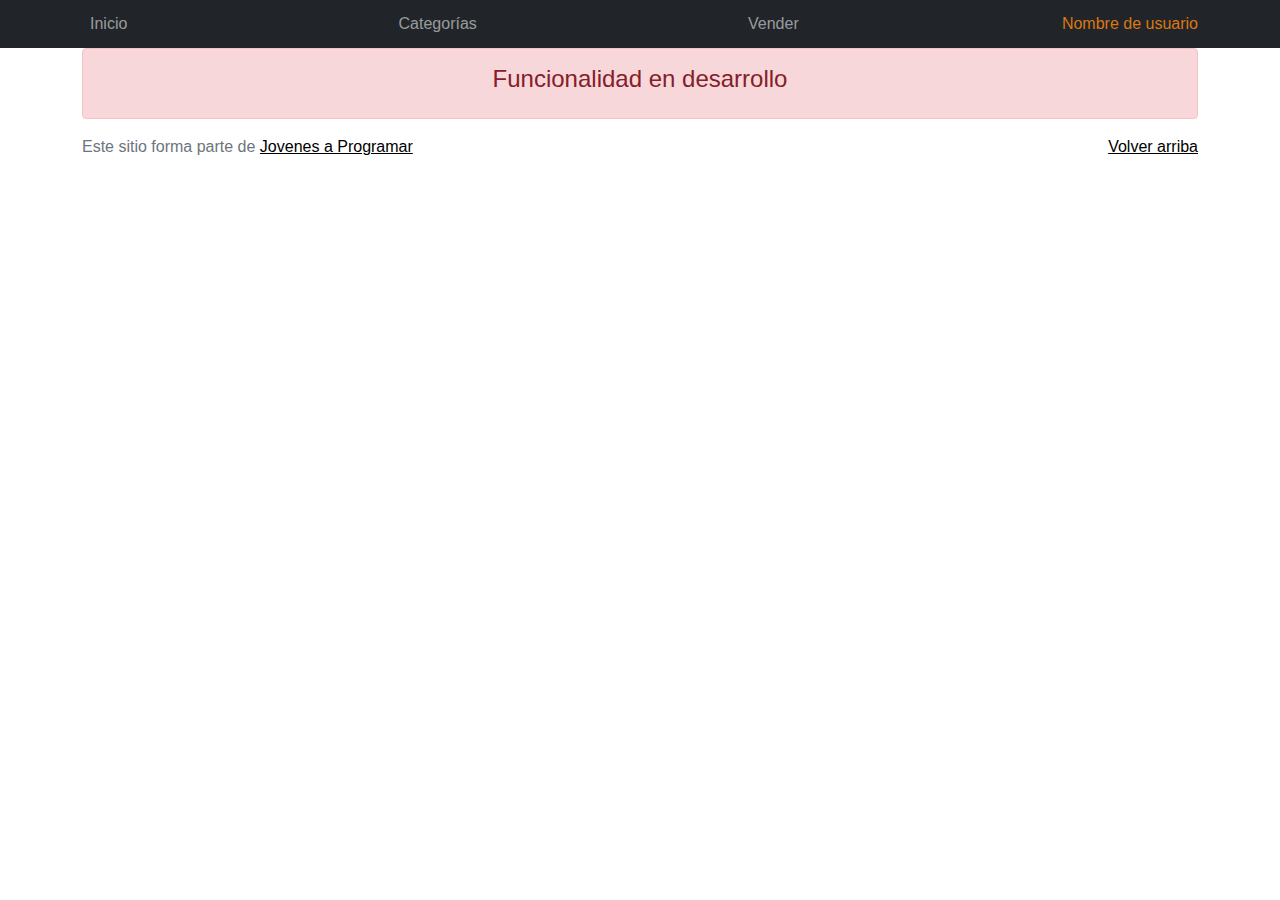
==== cart.html @ f604a4ce "Cambio de repositorio" ====
<!DOCTYPE html>
<html lang="es">

<head>
  <meta http-equiv="Content-Type" content="text/html; charset=UTF-8">
  <meta name="viewport" content="width=device-width, initial-scale=1, shrink-to-fit=no">
  <meta name="viewport" content="width=device-width, initial-scale=1.0">
  <title>eMercado - Todo lo que busques está aquí</title>
  <link href="https://fonts.googleapis.com/css?family=Raleway:300,300i,400,400i,700,700i,900,900i" rel="stylesheet">
  <link href="css/bootstrap.min.css" rel="stylesheet">
  <link href="css/font-awesome.min.css" rel="stylesheet">
  <link href="css/styles.css" rel="stylesheet">
</head>

<body>
  <nav class="navbar navbar-expand-lg navbar-dark bg-dark p-1">
    <div class="container">
      <button class="navbar-toggler" type="button" data-bs-toggle="collapse" data-bs-target="#navbarNav"
        aria-controls="navbarNav" aria-expanded="false" aria-label="Toggle navigation">
        <span class="navbar-toggler-icon"></span>
      </button>
      <div class="collapse navbar-collapse" id="navbarNav">
        <ul class="navbar-nav w-100 justify-content-between">
          <li class="nav-item">
            <a class="nav-link" href="index.html">Inicio</a>
          </li>
          <li class="nav-item">
            <a class="nav-link" href="categories.html">Categorías</a>
          </li>
          <li class="nav-item">
            <a class="nav-link" href="sell.html">Vender</a>
          </li>
          <li class="nav-item" id="username">
            <div id='usuarioBarra'> Nombre de usuario </div>
          </li>
        </ul>
      </div>
    </div>
  </nav>
  <main>
    <div class="container">
      <div class="alert alert-danger text-center" role="alert">
        <h4 class="alert-heading">Funcionalidad en desarrollo</h4>
      </div>
    </div>
  </main>
  <footer class="text-muted">
    <div class="container">
      <p class="float-end">
        <a href="#">Volver arriba</a>
      </p>
      <p>Este sitio forma parte de <a href="https://jovenesaprogramar.edu.uy/" target="_blank">Jovenes a Programar</a></p>
    </div>
  </footer>
  <div id="spinner-wrapper">
    <div class="lds-ring">
      <div></div>
      <div></div>
      <div></div>
      <div></div>
    </div>
  </div>
  <script src="js/bootstrap.bundle.min.js"></script>
  <script src="js/init.js"></script>
  <script src="js/cart.js"></script>
</body>

</html>
---- css/styles.css ----
* { 
  box-sizing: border-box;
  padding: 0;
  margin: 0;
}

body {
  font-family: Arial, sans-serif;
}

.bloque {
  display: flex;
  height: 100vh;
}

.star_bloque {
  display: flex;
  background-color: #fff;
  justify-content: start;
  align-content: start;
  width: 100%;
  height: 100%;
}

.end_bloque {
  display: flex;
  background-color: #dc7712;
  padding: 20px;
  width: 100%;
  height: 100%;
  justify-content: center;
}

.formulario {
  display: block;
  justify-content: center;
  align-content: center;
  width: 300px;
}

.caja-form {
  background-color: #ffff;
  border-radius: 8px;
  padding: 40px;
  /*espaciado interno*/
  box-shadow: 0 4px 8px #581301;
  height: auto;
  text-align: center;
}



#jap_logo {
  width: 60%;
  height: auto;
  justify-items: center;
  margin-bottom: 30px;
}

.caja-form h2 {
  font-size: 2rem;
  margin-bottom: 1.5rem;
  background-color: #fff;
}

.controles {
  position: relative;
}

.controles i {
  position: absolute;
  right: 5px;
  top: 11px;
  color: #dc7712;
}

.controles>input {
  width: 100%;
  background: #fff;
  border-radius: 8px;
  margin-bottom: 1rem;
  padding: 10px;
  border: 1px solid #dc7712;
  outline: none;

}

.controles input:hover {
  background-color: rgb(243, 201, 208);
}

.boton {
  justify-items: center;
  font-size: 1.1rem;
  background-color: #dc7712;
  border-radius: 8px;
  border: 1px solid #fff;
  color: #fff;
  padding: 6px 15px;
  font-weight: 600;
  text-decoration: none;

}


#mercado {

  justify-content: start;
  width: 650px;
  height: auto;
  object-position: center;

}


#products-page {
  background-color: #dc7712;

}


.card {
  margin: 20px;
  border-radius: 20px;
  border-color: gray;
  border-width: 3px;
  overflow: hidden;
}

#mercado {
  justify-content: start;
  width: 650px;
  height: auto;
  object-position: center;

}


#parrafo,
a {
  color: black;
}
/*pagina de product.html*/

.pb-5_container{
  display:flex;
}
#controlesFiltro {
  width: 300px; 
  padding: 30px;
  background-color: #dc7712;;
  display: inline-block; 
  align-items: start; 
  box-shadow: 0 2px 4px rgba(0, 0, 0, 0.1); 
  margin-bottom: 20px; 
  justify-content: start;
  align-content:start;
  color: #fff;
}

#mostrar{
  display: block;
  padding-left: 150px;
}

.control {
  padding: 5px 10px;
  margin: 5px 0; 
  cursor: pointer; 
  text-align: start; 
  font-size: 0.875rem; 
  border: 1px solid #ced4da; 
  border-radius: 4px; 
  background-color:#fff;
  color: #dc7712;
}

.control:hover {
  background-color:#dc7712;
  color :#fff;
  border:5px solid #fff;
  border-radius: 4px;
} 

#username {
  display: flex;
  justify-content: center;
  color :  #dc7712;
  align-items: center;
}
.card {
  margin: 20px;
  border-radius: 20px;
  border-color: gray;
  border-width: 3px;
  overflow: hidden;

}
#products-page {
  background-color: #e2e2e2
}
  
/*PRODUCT-INFO*/
#product-category {
  font-size: 15px;
}

.product-info {
  background-color: #d4c9c0;
}

.carouselExample {
  position: relative;
  flex: 1;
}

.carousel-inner {
  max-width: 800px;
  width: 800px;
}

.product-info-description {
  flex: 1;
}

.container-info {
  display: flex;
  flex-direction: row;
  justify-content: center;
  gap: 20px;
}



.borde {
  padding: 30px;
  max-width: 550px;
  border: 2px solid rgb(192 184 173);
  border-radius: .25rem;
  background-color: rgb(245 235 222);
  max-height: 1500px;
  width: 450px;
  height: 470px;
  display: flex;
  flex-direction: column;
  gap: 20px;
  position: relative;
  top: -25px;

}

.product-info-description button {
  background-color: #dc7712;
  border-radius: 10px;
  border: 3px solid #dc7712;
  color: rgb(247, 246, 246);
  font-weight: 700;
  width: 200px;
  position: relative;
  left: 100px;
  bottom: 60px;
  border-style: none;
  

}

.product-info-description button:hover {
  background-color: transparent;
  color: #dc7712;
  font-weight: 700;
  border: 3px solid #dc7712;
  
}

.related-products-container {

  display: flex;
  flex-direction: row;
  margin-top: 20px;
  justify-content: space-between;
  margin-bottom: 80px;
}

.related-products-container img {
  width: 250px;
}


.product-info-description button:focus {
  outline: none; 
  box-shadow: none; 
  background-color: #dc7712; 
  color: black; 
}

.containerVendCat {
  display: flex;
  flex-direction: column-reverse;
}

.cntd {
  width: 50px;
  background-color: rgb(245 235 222);
  position: relative;
  left: 300px;
  top: -70px;
}



/*crear comentario*/

.container__exp {
  display: flex;
  margin: 20px;
  
  justify-content:center
  
  
}
#experiencia.borde {
  height: 460px;
  padding: 30px 30px;
  width: 350px;
  display: flex;
  position: sticky;

}

#experiencia p {
  display: block; 
  text-align: center;
  margin-bottom: 20px; 
  font-weight: bold;
  color: black;
}


#experiencia input, textarea {
  background-color: #d4c9c0;
  border-radius: 10px;
  border-style: none;
  width: 100%; 
  padding: 10px;
  margin-bottom: 20px; 
}

.calificacion {
  display: flex;
  text-align: justify;
  padding-top: 10px;
}

.estrella {
  font-size: 1rem; 
  color: rgb(187, 174, 174); 
  border-width: 3px;
  border-color: black,  ;
  cursor: pointer;
  padding: 5px;
}

.estrella:hover,
.estrella.seleccionada {
  color: gold; 
}

#enviarComentario {
  background-color: #dc7712;
  width: 100px;
  height: 30px;
  border-radius: 10px;
  color: #e2e2e2;
  font-weight: 900px;
  display: block; 
  border: 3px solid #dc7712;
  position: relative;
  left: 100px;
}


/*secion de comentarios*/
#mostrarComentarios{
  position: relative;
  top: -40px;
}
.card-body{
  width: 700px;
  
}


/* Resolución Estándar */
@media screen and (min-width: 1366px) and (max-width: 768px) {
  body {

    background-color: #dc7712;
    font-family: Arial, sans-serif;
    margin-top: 10px
  }

  img-auto {
    margin-top: 10px;
  }

}

/* Resolución Tableta en Modo Vertical*/
@media screen and (min-width: 768px) and (max-width: 1024px) {
  body {
    background-color: #dc7712;
    font-family: Arial, sans-serif;
  }

  #parrafo,
  a {
    font-size: 1em;
  }

  img-auto {
    margin-top: 10px;
  }

  .star_bloque {
    display: none;
  }

}


/*Resolución Iphone SE*/
@media screen and (min-width:320px) and (max-width:568px) {
  body {
    background-color: #dc7712;
    font-family: Arial, sans-serif;
  }

  #parrafo,
  a {
    font-size: 1em;
  }

  .img-auto {
    margin-top: 15px;
    border-radius: 10px;
  }

  .star_bloque {
    display: none;
  }
}
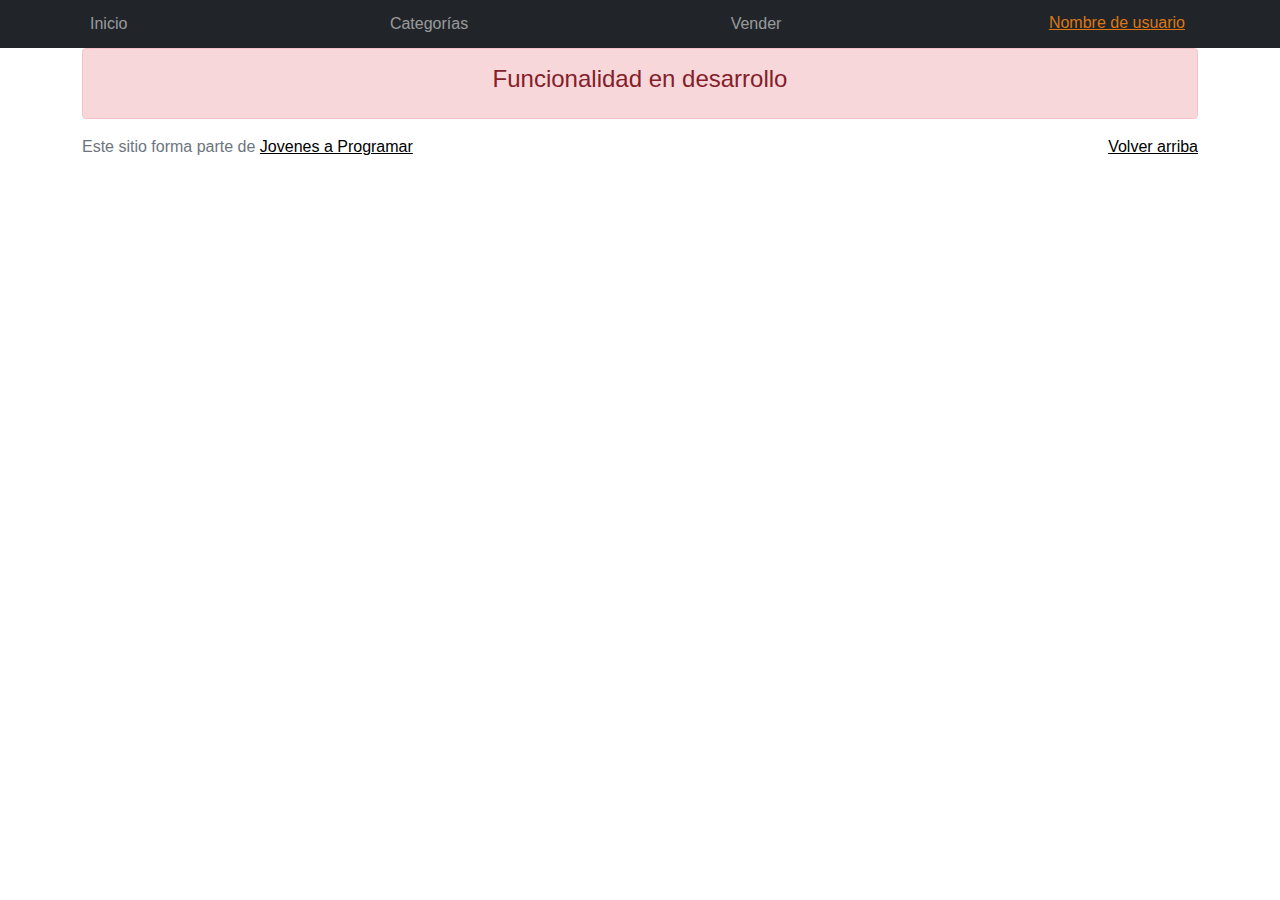
==== commit f316a393: "Merge pull request #1 from camirocc/Camila" ====
--- a/cart.html
+++ b/cart.html
@@ -30,8 +30,15 @@
           <li class="nav-item">
             <a class="nav-link" href="sell.html">Vender</a>
           </li>
-          <li class="nav-item" id="username">
-            <div id='usuarioBarra'> Nombre de usuario </div>
+          <li class="nav-item dropdown" id="username">
+            <button id="usuarioBarraBtn" class="btn btn-link dropdown-toggle" type="button" data-bs-toggle="dropdown" aria-haspopup="true" aria-expanded="false">
+              Nombre de usuario
+            </button>
+            <div class="dropdown-menu">
+              <a class="dropdown-item" href="carrito.html">Mi carrito</a>
+              <a class="dropdown-item" href="my-profile.html" id="profile">Mi perfil</a>
+              <a class="dropdown-item" href="#" id="logout-btn">Cerrar sesión</a>
+            </div>
           </li>
         </ul>
       </div>
@@ -60,9 +67,10 @@
       <div></div>
     </div>
   </div>
-  <script src="js/bootstrap.bundle.min.js"></script>
-  <script src="js/init.js"></script>
-  <script src="js/cart.js"></script>
+  <script src="js/bootstrap.bundle.min.js" defer></script>
+  <script src="js/index.js" defer></script>
+  <script src="js/init.js" defer></script>
+  <script src="js/cart.js" defer></script>
 </body>
 
 </html>--- a/css/styles.css
+++ b/css/styles.css
@@ -184,12 +184,21 @@
   border-radius: 4px;
 } 
 
-#username {
+#usuarioBarraBtn {
   display: flex;
   justify-content: center;
   color :  #dc7712;
   align-items: center;
 }
+
+.dropdown-item:hover{
+  color: #dc7712;
+}
+
+#usuarioBarraBtn::after {
+  display: none;  /* Oculta el ícono de la flecha */
+}
+
 .card {
   margin: 20px;
   border-radius: 20px;
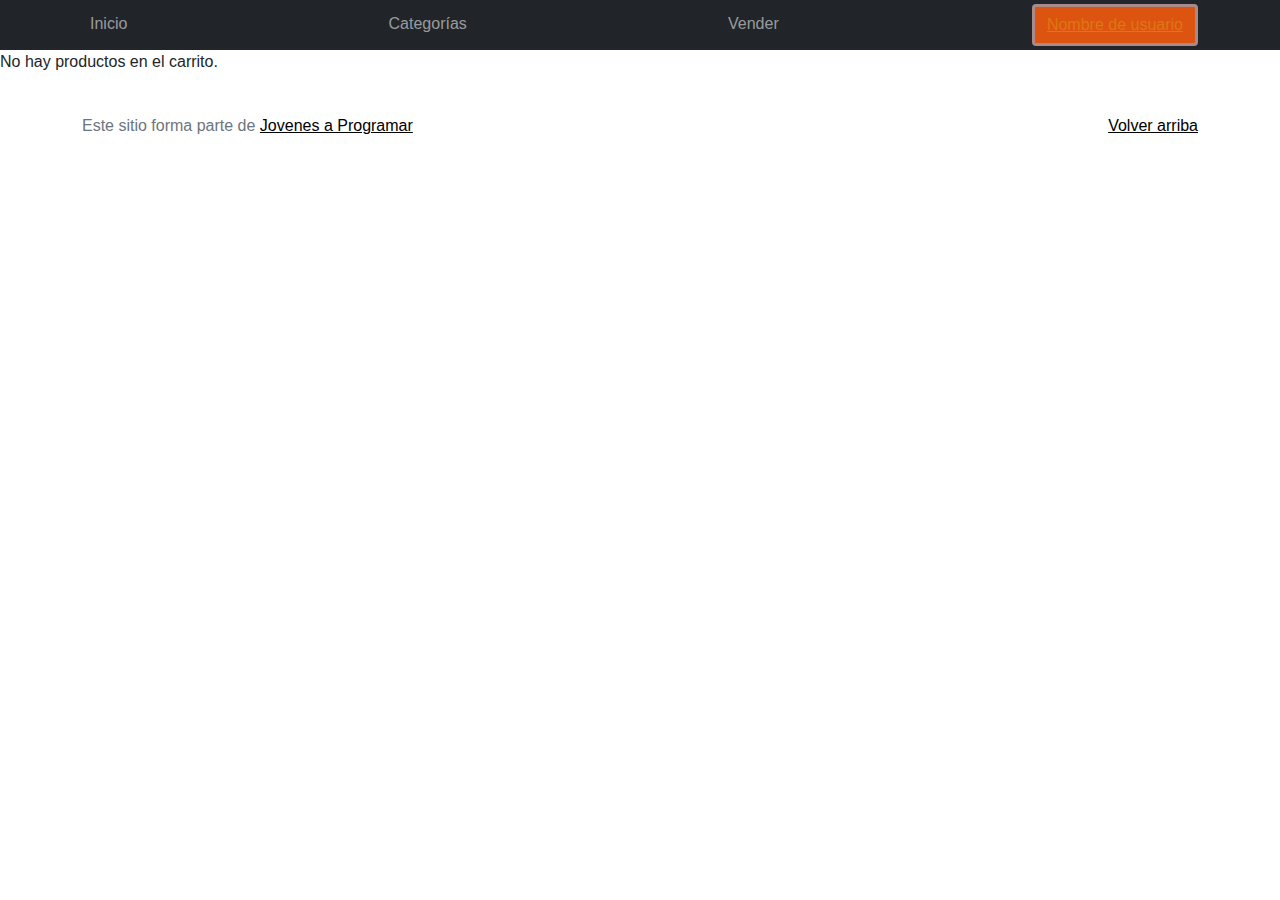
==== commit 0827e6fb: "Merge pull request #11 from camirocc/main" ====
--- a/cart.html
+++ b/cart.html
@@ -35,7 +35,7 @@
               Nombre de usuario
             </button>
             <div class="dropdown-menu">
-              <a class="dropdown-item" href="carrito.html">Mi carrito</a>
+              <a class="dropdown-item" href="carrito.html">Mi carrito <span id="contador-carrito" class="badge text-dark bg-warning">0</span></a>
               <a class="dropdown-item" href="my-profile.html" id="profile">Mi perfil</a>
               <a class="dropdown-item" href="#" id="logout-btn">Cerrar sesión</a>
             </div>
@@ -45,20 +45,35 @@
     </div>
   </nav>
   <main>
-    <div class="container">
-      <div class="alert alert-danger text-center" role="alert">
-        <h4 class="alert-heading">Funcionalidad en desarrollo</h4>
+    <!-- Contenedor de los productos guardado en el carrito (localStorage) -->
+    <div id="cart_Contenedor" class="d-flex flex-wrap justify-content-start gap-3"></div>
+  
+  
+    <footer class="text-muted mt-4">
+      <div class="container">
+        <p class="float-end">
+          <a href="#">Volver arriba</a>
+        </p>
+        <p>Este sitio forma parte de <a href="https://jovenesaprogramar.edu.uy/" target="_blank">Jovenes a Programar</a>
+        </p>
+      </div>
+    </footer>
+  
+    <div id="spinner-wrapper">
+      <div class="lds-ring">
+        <div></div>
+        <div></div>
+        <div></div>
+        <div></div>
       </div>
     </div>
+    <Script>
+      if (localStorage.getItem('active') === 'true') {
+        document.body.classList.add('active');
+      }
+  
+    </Script>
   </main>
-  <footer class="text-muted">
-    <div class="container">
-      <p class="float-end">
-        <a href="#">Volver arriba</a>
-      </p>
-      <p>Este sitio forma parte de <a href="https://jovenesaprogramar.edu.uy/" target="_blank">Jovenes a Programar</a></p>
-    </div>
-  </footer>
   <div id="spinner-wrapper">
     <div class="lds-ring">
       <div></div>
--- a/css/styles.css
+++ b/css/styles.css
@@ -1,6 +1,4 @@
-
-
-* { 
+* {
   box-sizing: border-box;
   padding: 0;
   margin: 0;
@@ -142,61 +140,65 @@
 a {
   color: black;
 }
+
 /*pagina de product.html*/
 
-.pb-5_container{
-  display:flex;
-}
+.pb-5_container {
+  display: flex;
+}
+
 #controlesFiltro {
-  width: 300px; 
+  width: 300px;
   padding: 30px;
-  background-color: #dc7712;;
-  display: inline-block; 
-  align-items: start; 
-  box-shadow: 0 2px 4px rgba(0, 0, 0, 0.1); 
-  margin-bottom: 20px; 
+  background-color: #dc7712;
+  ;
+  display: inline-block;
+  align-items: start;
+  box-shadow: 0 2px 4px rgba(0, 0, 0, 0.1);
+  margin-bottom: 20px;
   justify-content: start;
-  align-content:start;
+  align-content: start;
   color: #fff;
 }
 
-#mostrar{
+#mostrar {
   display: block;
   padding-left: 150px;
 }
 
 .control {
   padding: 5px 10px;
-  margin: 5px 0; 
-  cursor: pointer; 
-  text-align: start; 
-  font-size: 0.875rem; 
-  border: 1px solid #ced4da; 
-  border-radius: 4px; 
-  background-color:#fff;
+  margin: 5px 0;
+  cursor: pointer;
+  text-align: start;
+  font-size: 0.875rem;
+  border: 1px solid #ced4da;
+  border-radius: 4px;
+  background-color: #fff;
   color: #dc7712;
 }
 
 .control:hover {
-  background-color:#dc7712;
-  color :#fff;
-  border:5px solid #fff;
+  background-color: #dc7712;
+  color: #fff;
+  border: 5px solid #fff;
   border-radius: 4px;
-} 
+}
 
 #usuarioBarraBtn {
   display: flex;
   justify-content: center;
-  color :  #dc7712;
+  color: #dc7712;
   align-items: center;
 }
 
-.dropdown-item:hover{
+.dropdown-item:hover {
   color: #dc7712;
 }
 
 #usuarioBarraBtn::after {
-  display: none;  /* Oculta el ícono de la flecha */
+  display: none;
+  /* Oculta el ícono de la flecha */
 }
 
 .card {
@@ -207,10 +209,11 @@
   overflow: hidden;
 
 }
+
 #products-page {
   background-color: #e2e2e2
 }
-  
+
 /*PRODUCT-INFO*/
 #product-category {
   font-size: 15px;
@@ -262,17 +265,15 @@
 
 .product-info-description button {
   background-color: #dc7712;
-  border-radius: 10px;
+  border-radius: 8px;
   border: 3px solid #dc7712;
   color: rgb(247, 246, 246);
   font-weight: 700;
-  width: 200px;
+  width: 230px;
   position: relative;
   left: 100px;
-  bottom: 60px;
+  bottom: 85px;
   border-style: none;
-  
-
 }
 
 .product-info-description button:hover {
@@ -280,15 +281,14 @@
   color: #dc7712;
   font-weight: 700;
   border: 3px solid #dc7712;
-  
 }
 
 .related-products-container {
-
+  gap: 20px;
   display: flex;
   flex-direction: row;
   margin-top: 20px;
-  justify-content: space-between;
+  justify-content: center;
   margin-bottom: 80px;
 }
 
@@ -298,10 +298,10 @@
 
 
 .product-info-description button:focus {
-  outline: none; 
-  box-shadow: none; 
-  background-color: #dc7712; 
-  color: black; 
+  outline: none;
+  box-shadow: none;
+  background-color: #dc7712;
+  color: black;
 }
 
 .containerVendCat {
@@ -318,17 +318,15 @@
 }
 
 
-
 /*crear comentario*/
 
 .container__exp {
   display: flex;
   margin: 20px;
-  
-  justify-content:center
-  
-  
-}
+
+  justify-content: center
+}
+
 #experiencia.borde {
   height: 460px;
   padding: 30px 30px;
@@ -339,21 +337,22 @@
 }
 
 #experiencia p {
-  display: block; 
+  display: block;
   text-align: center;
-  margin-bottom: 20px; 
+  margin-bottom: 20px;
   font-weight: bold;
   color: black;
 }
 
 
-#experiencia input, textarea {
+#experiencia input,
+textarea {
   background-color: #d4c9c0;
   border-radius: 10px;
   border-style: none;
-  width: 100%; 
+  width: 100%;
   padding: 10px;
-  margin-bottom: 20px; 
+  margin-bottom: 20px;
 }
 
 .calificacion {
@@ -363,17 +362,17 @@
 }
 
 .estrella {
-  font-size: 1rem; 
-  color: rgb(187, 174, 174); 
+  font-size: 1rem;
+  color: rgb(187, 174, 174);
   border-width: 3px;
-  border-color: black,  ;
+  border-color: black, ;
   cursor: pointer;
   padding: 5px;
 }
 
 .estrella:hover,
 .estrella.seleccionada {
-  color: gold; 
+  color: gold;
 }
 
 #enviarComentario {
@@ -383,7 +382,7 @@
   border-radius: 10px;
   color: #e2e2e2;
   font-weight: 900px;
-  display: block; 
+  display: block;
   border: 3px solid #dc7712;
   position: relative;
   left: 100px;
@@ -391,14 +390,215 @@
 
 
 /*secion de comentarios*/
-#mostrarComentarios{
+#mostrarComentarios {
   position: relative;
   top: -40px;
 }
-.card-body{
+
+.card-body {
   width: 700px;
-  
-}
+
+}
+
+/* my-profile.html */
+
+#my-profile {
+  background-color: #d4c9c0;
+}
+
+#enviarComentario2 {
+  background-color: #dc7712;
+  width: 180px;
+  height: 30px;
+  border-radius: 10px;
+  color: #000000;
+  font-weight: bold;
+  margin: 0 auto;
+  display: block;
+  border: 3px solid #dc7712;
+}
+
+#perfilDeUsuario {
+  margin: 0 auto;
+  font-weight: bold;
+  color: black;
+  font-size: 16px;
+  display: grid;
+  width: fit-content;
+  grid-template-columns: repeat(2, 1fr);
+  gap: 10px;
+  /* Espacio entre los campos */
+}
+
+.textArea2 {
+  background-color: rgb(245 235 222);
+  border-radius: 10px;
+  border-style: none;
+  width: 50%;
+  padding: 10px;
+  margin-bottom: 20px;
+}
+
+.form-group {
+  display: grid;
+  grid-template-columns: 1fr 1fr;
+  column-gap: 20px;
+  width: 100%;
+  margin: 20px;
+}
+
+label {
+  margin-bottom: 5px;
+  /* Espacio entre el label y el input */
+}
+
+.profile-nav {
+  display: flex;
+  flex-direction: row;
+}
+
+.container-profile {
+  flex: 1;
+  justify-content: end;
+}
+
+h2 {
+  flex: 1;
+  display: flex;
+  justify-content: start;
+  position: relative;
+  top: 90px;
+}
+
+.profile-form {
+  display: grid;
+  width: 50%;
+  justify-content: space-between;
+  margin: 0 auto;
+  padding: 20px;
+  border: 1px solid #ccc;
+}
+
+
+/*carrito de compras*/
+
+    /* Ajusta el ancho del input y de los botones dentro del grupo */
+    .cantidad-group {
+        width: 120px; /* Ajusta según el espacio necesario */
+    }
+
+    /* Define el ancho del input para que ocupe solo el espacio central */
+    .cantidad-group .form-control {
+        width: 50px;
+        padding: 0; /* Ajusta el padding para centrado */
+    }
+
+    /* Ajusta el tamaño de los botones de aumentar y disminuir */
+    .cantidad-group .btn {
+        width: 35px;
+        padding: 0; /* Reduce el espacio interno para ajustar el tamaño */
+    }
+
+    /* Alineación centrada de la imagen */
+    .product-info-description img {
+        max-width: 300px;
+        margin: 0 auto;
+        display: block;
+    }
+
+    /* Asegura que el contenido esté centrado verticalmente */
+    .align-middle {
+        vertical-align: middle;
+    }
+
+
+
+/*MODO OSCURO*/
+body.active {
+  background-color: #121212
+    /* Fondo oscuro */
+    !important;
+  color: #ffffff;
+  /* Texto claro */
+}
+
+/* Cambiar fondo de los elementos con bg-light */
+body.active .bg-light {
+  background-color: #343a40 !important;
+  /* Fondo oscuro para elementos claros */
+}
+
+/* Cambiar color de las tarjetas */
+body.active .card {
+  background-color: #2c2c2c !important;
+  color: #ffffff;
+}
+
+/* Cambiar color del botón claro */
+body.active .btn-light {
+  background-color: #444444;
+  color: #ffffff;
+}
+
+/* Cambiar el fondo del footer */
+body.active footer {
+  background-color: #2c2c2c;
+  color: #ffffff;
+}
+
+/* Otros ajustes para sombras, bordes, etc. */
+body.active .shadow-sm {
+  box-shadow: 0 0.125rem 0.25rem rgba(0, 0, 0, 0.6);
+}
+
+body.active .jumbotron {
+  background-color: #1c1c1c;
+  color: #ffffff;
+}
+
+body.active .borde {
+  background-color: #1c1c1c;
+}
+
+
+body.active #usuario,
+body.active #comentario {
+  background-color: #444444;
+
+}
+
+.profile-img {
+  flex: 1;
+}
+
+
+
+
+
+/* desafiate */
+
+.profile-section {
+  position: relative;
+  /* Permite que los elementos hijos se posicionen relativos a este contenedor */
+}
+
+.profile-img {
+  width: 150px;
+  height: 150px;
+  border-radius: 50%;
+  object-fit: cover;
+  margin-bottom: 10px;
+  /* Espacio entre la imagen y el botón */
+}
+
+.btn {
+  background-color: #dd5410;
+  border: #a88a8a solid;
+  display: block;
+  /* Asegura que el botón esté en una nueva línea */
+}
+
+
 
 
 /* Resolución Estándar */
@@ -459,7 +659,4 @@
   .star_bloque {
     display: none;
   }
-}
-
-
-
+}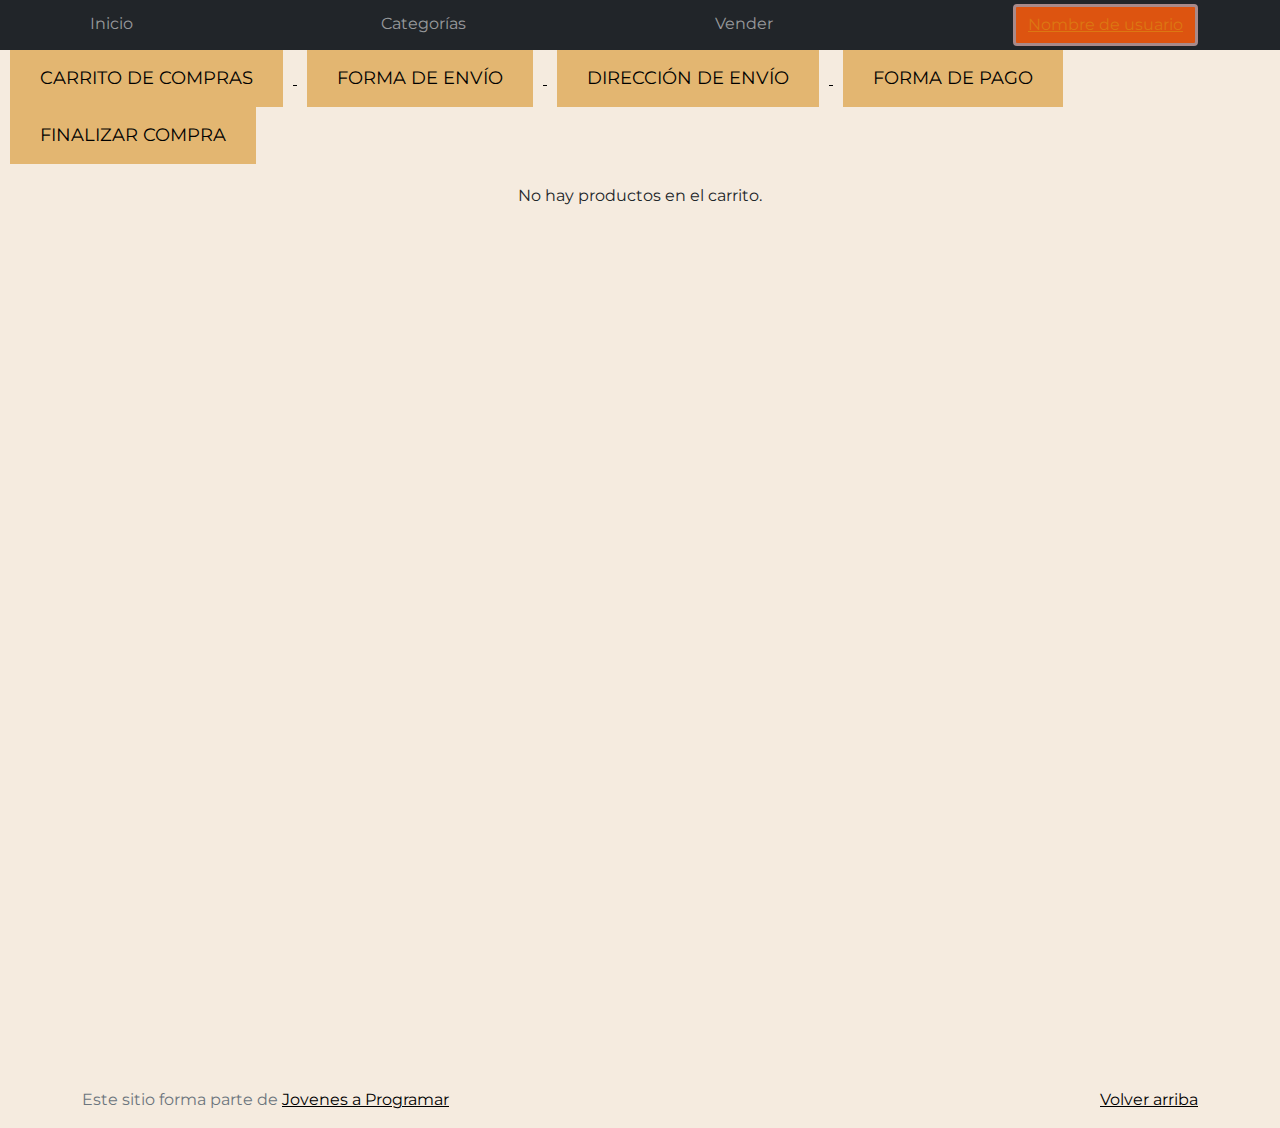
==== commit 04b5bd78: "Arreglos" ====
--- a/cart.html
+++ b/cart.html
@@ -7,12 +7,19 @@
   <meta name="viewport" content="width=device-width, initial-scale=1.0">
   <title>eMercado - Todo lo que busques está aquí</title>
   <link href="https://fonts.googleapis.com/css?family=Raleway:300,300i,400,400i,700,700i,900,900i" rel="stylesheet">
+  <link href="https://fonts.googleapis.com/css2?family=Montserrat:ital,wght@0,100..900;1,100..900&family=Poppins:ital,wght@0,100;0,200;0,300;0,400;0,500;0,600;0,700;0,800;0,900;1,100;1,200;1,300;1,400;1,500;1,600;1,700;1,800;1,900&family=Quicksand:wght@300..700&family=Roboto:ital,wght@0,100;0,300;0,400;0,500;0,700;0,900;1,100;1,300;1,400;1,500;1,700;1,900&display=swap" rel="stylesheet">
   <link href="css/bootstrap.min.css" rel="stylesheet">
   <link href="css/font-awesome.min.css" rel="stylesheet">
   <link href="css/styles.css" rel="stylesheet">
 </head>
 
 <body>
+  <style>
+    body{
+      background-color: #F5EBDF;
+    }
+  </style>
+
   <nav class="navbar navbar-expand-lg navbar-dark bg-dark p-1">
     <div class="container">
       <button class="navbar-toggler" type="button" data-bs-toggle="collapse" data-bs-target="#navbarNav"
@@ -45,10 +52,31 @@
     </div>
   </nav>
   <main>
+
+    <div class="container_carrito">
+      <div class="container_btns">
+        <a href="cart.html">
+          <button id="btnCarrito" class="buttonsCart" type="button">CARRITO DE COMPRAS</button>
+        </a>
+        
+        <a href="formaDeEnvio.html">
+          <button id="btnEnvio" class="buttonsCart" type="button">FORMA DE ENVÍO</button>
+        </a>
+        <a href="direccionDeEnvio.html">
+          <button id="btnDireccion" class="buttonsCart" type="button">DIRECCIÓN DE ENVÍO</button>
+        </a>
+        <a href="formaDePago.html">
+          <button id="btnPago" class="buttonsCart" type="button">FORMA DE PAGO</button>
+        </a>
+        <a href="finalizarCompra.html">
+          <button id="btnFinalizarCompra" class="buttonsCart" type="button">FINALIZAR COMPRA</button>
+        </a>
+      </div>
+    </div>  
+
     <!-- Contenedor de los productos guardado en el carrito (localStorage) -->
     <div id="cart_Contenedor" class="d-flex flex-wrap justify-content-start gap-3"></div>
-  
-  
+
     <footer class="text-muted mt-4">
       <div class="container">
         <p class="float-end">
@@ -86,6 +114,7 @@
   <script src="js/index.js" defer></script>
   <script src="js/init.js" defer></script>
   <script src="js/cart.js" defer></script>
+  <script src="js/finalizarCompra.js"></script>
 </body>
 
 </html>--- a/css/styles.css
+++ b/css/styles.css
@@ -1,11 +1,10 @@
 * {
   box-sizing: border-box;
   padding: 0;
-  margin: 0;
-}
-
-body {
-  font-family: Arial, sans-serif;
+  margin: 0; 
+  font-family: "Montserrat", sans-serif;
+  font-optical-sizing: auto;
+  font-style: normal;
 }
 
 .bloque {
@@ -396,8 +395,8 @@
 }
 
 .card-body {
-  width: 700px;
-
+  width: 100%;
+  padding: 1rem;
 }
 
 /* my-profile.html */
@@ -482,35 +481,49 @@
 
 /*carrito de compras*/
 
-    /* Ajusta el ancho del input y de los botones dentro del grupo */
-    .cantidad-group {
-        width: 120px; /* Ajusta según el espacio necesario */
-    }
-
-    /* Define el ancho del input para que ocupe solo el espacio central */
-    .cantidad-group .form-control {
-        width: 50px;
-        padding: 0; /* Ajusta el padding para centrado */
-    }
-
-    /* Ajusta el tamaño de los botones de aumentar y disminuir */
-    .cantidad-group .btn {
-        width: 35px;
-        padding: 0; /* Reduce el espacio interno para ajustar el tamaño */
-    }
-
-    /* Alineación centrada de la imagen */
-    .product-info-description img {
-        max-width: 300px;
-        margin: 0 auto;
-        display: block;
-    }
-
-    /* Asegura que el contenido esté centrado verticalmente */
-    .align-middle {
-        vertical-align: middle;
-    }
-
+/* Ajusta el ancho del input y de los botones dentro del grupo */
+.cantidad-group {
+  width: 120px;
+  /* Ajusta según el espacio necesario */
+}
+
+/* Define el ancho del input para que ocupe solo el espacio central */
+.cantidad-group .form-control {
+  width: 50px;
+  padding: 0;
+  /* Ajusta el padding para centrado */
+}
+
+/* Ajusta el tamaño de los botones de aumentar y disminuir */
+.cantidad-group .btn {
+  width: 35px;
+  padding: 0;
+  /* Reduce el espacio interno para ajustar el tamaño */
+}
+
+/* Alineación centrada de la imagen */
+.product-info-description img {
+  max-width: 300px;
+  margin: 0 auto;
+  display: block;
+}
+
+/* Asegura que el contenido esté centrado verticalmente */
+.align-middle {
+  vertical-align: middle;
+}
+
+/* Estilo de los botones del Cart */
+#btnCarrito, #btnEnvio, #btnDireccion, #btnPago, #btnFinalizarCompra {
+  padding: 15px 30px;           
+  font-size: 18px;             
+  background-color: #e3b671;    
+  color: black;                
+  border: none;                 
+  flex-grow: 1;                 
+  text-align: center;           
+  margin: 0 10px;               
+}
 
 
 /*MODO OSCURO*/
@@ -659,4 +672,101 @@
   .star_bloque {
     display: none;
   }
-}+}
+
+/* cart.html */
+
+#cart_Contenedor {
+  display: flex;
+  flex-direction: column; 
+  align-items: center;
+  justify-content: flex-start;
+  gap: 20px; 
+  padding: 20px;
+  min-height: 100vh;
+  box-sizing: border-box; 
+}
+
+.card {
+  width: 100%;
+  max-width: 60rem;
+  background-color: #D4C9C0;
+  display: flex;
+  justify-content: center;
+}
+
+.card input{
+  background-color: #D4C9C0;
+  border: #000000 solid 1px;
+  
+}
+
+.card button {
+  background-color: #D4C9C0;
+  border: #000000 solid 1px;
+  border-radius: 500px;
+}
+
+.card img {
+  width: 100%; /* Asegura que la imagen ocupe todo el espacio dentro de su contenedor */
+  max-width: 150px; /* Asegura que la imagen no se haga demasiado grande */
+  height: auto; /* Mantiene la proporción de la imagen */
+  margin: 10px; /* Espacio alrededor de la imagen */
+}
+
+
+/*PANTALLAS DEL CARRITO*/
+
+.totales {
+  font-size: 28px;
+  margin-top: 50px;
+  margin-left: 150px;
+}
+
+.títuloPantalla {
+  display: flex;
+  font-size: 35px;
+  align-items: center;
+  justify-content: center;
+  width: 100%;
+  margin-top: 50px;
+}
+
+.botonPaginas{
+  background-color: #dc7712;
+  color: black;
+  font-weight: bold;
+  font-size: 26px;
+  padding: 10px 20px;
+  border-radius: 15px;
+  box-shadow: 0 2px 4px rgba(0, 0, 0, 0.2);
+  text-align: center;
+  text-decoration: none;
+  display: block;
+  cursor: pointer;
+  width: 200px;
+  margin: 0 auto;
+}
+
+
+.texto-abajo {
+  position: fixed;
+  bottom: 50px; 
+  left: 50%;
+  transform: translateX(-50%);
+  white-space: nowrap; 
+}
+
+.footer .container p {
+  margin-bottom: 20px;
+}
+
+.container_carrito {
+  margin-top: 50x;
+  display: flex;
+  justify-content: center; 
+  width: 100%; 
+}
+
+
+
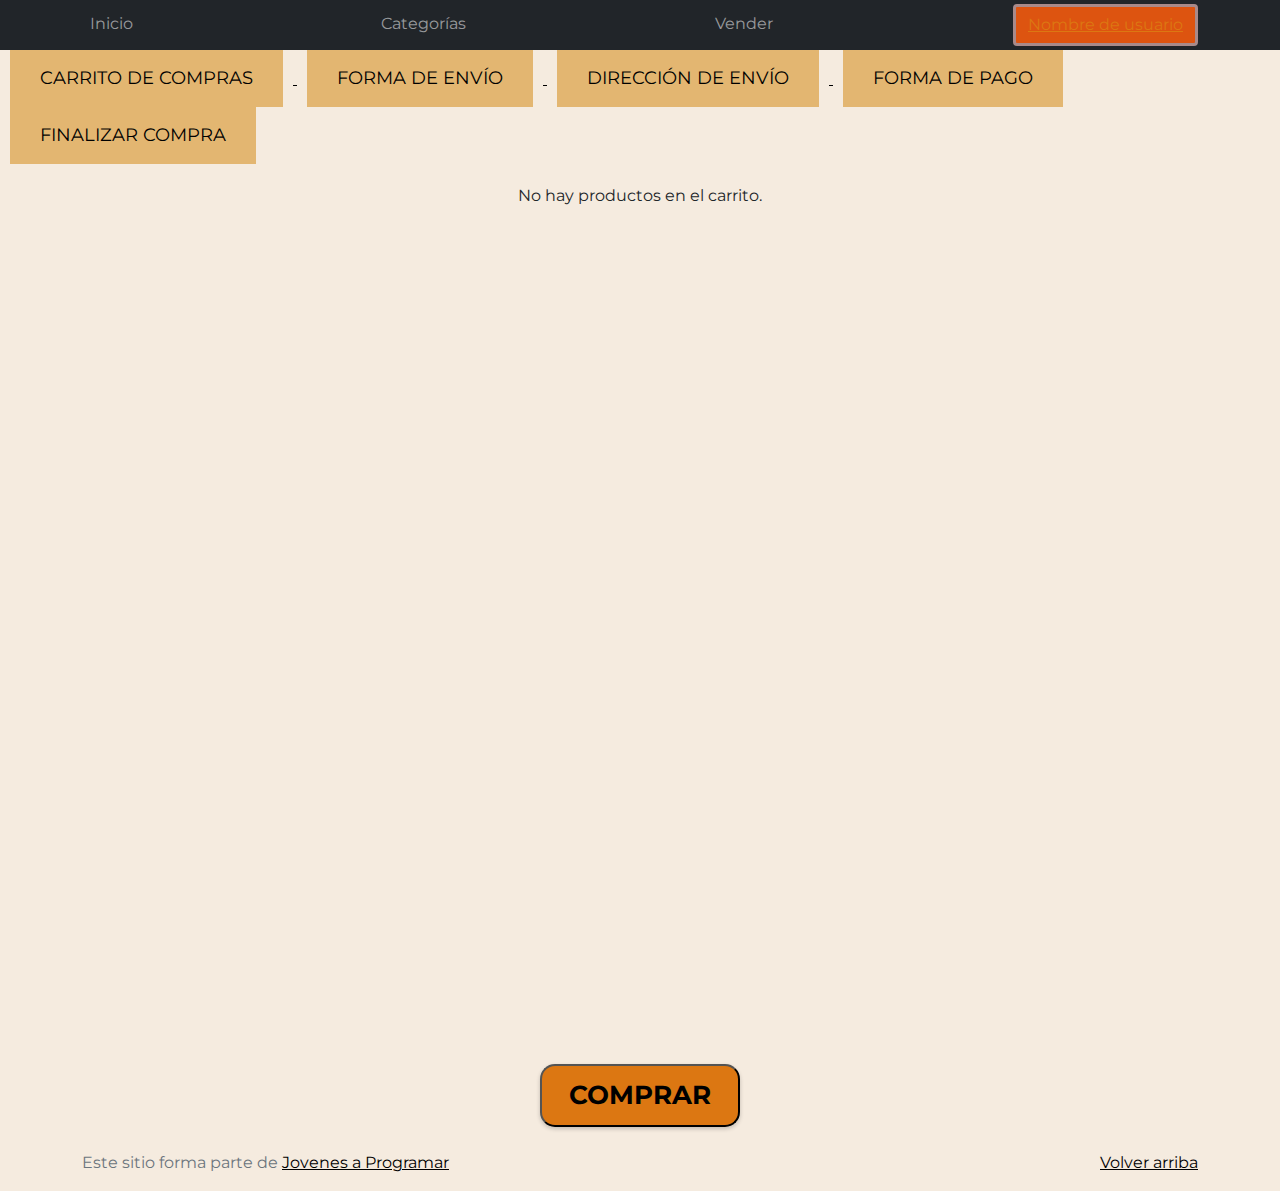
==== commit 82349b09: "Arreglar boton comprar, agregarle funcionalidad a boton finalizar compra" ====
--- a/cart.html
+++ b/cart.html
@@ -77,6 +77,11 @@
     <!-- Contenedor de los productos guardado en el carrito (localStorage) -->
     <div id="cart_Contenedor" class="d-flex flex-wrap justify-content-start gap-3"></div>
 
+    <div class="containerBtnCarrito">
+      <button id="btnComprarCarrito" class="botonPaginas" type="button"
+      onclick="window.location.href='formaDeEnvio.html'">COMPRAR</button>
+    </div>
+
     <footer class="text-muted mt-4">
       <div class="container">
         <p class="float-end">
@@ -110,11 +115,12 @@
       <div></div>
     </div>
   </div>
+
   <script src="js/bootstrap.bundle.min.js" defer></script>
-  <script src="js/index.js" defer></script>
+  <!-- <script src="js/index.js" defer></script> -->
   <script src="js/init.js" defer></script>
   <script src="js/cart.js" defer></script>
-  <script src="js/finalizarCompra.js"></script>
+  <!-- <script src="js/finalizarCompra.js"></script> -->
 </body>
 
 </html>--- a/css/styles.css
+++ b/css/styles.css
@@ -768,5 +768,10 @@
   width: 100%; 
 }
 
-
-
+.direccion-form {
+  display: flex;
+  justify-content: center;
+  align-items: center;
+  flex-direction: column;
+} 
+
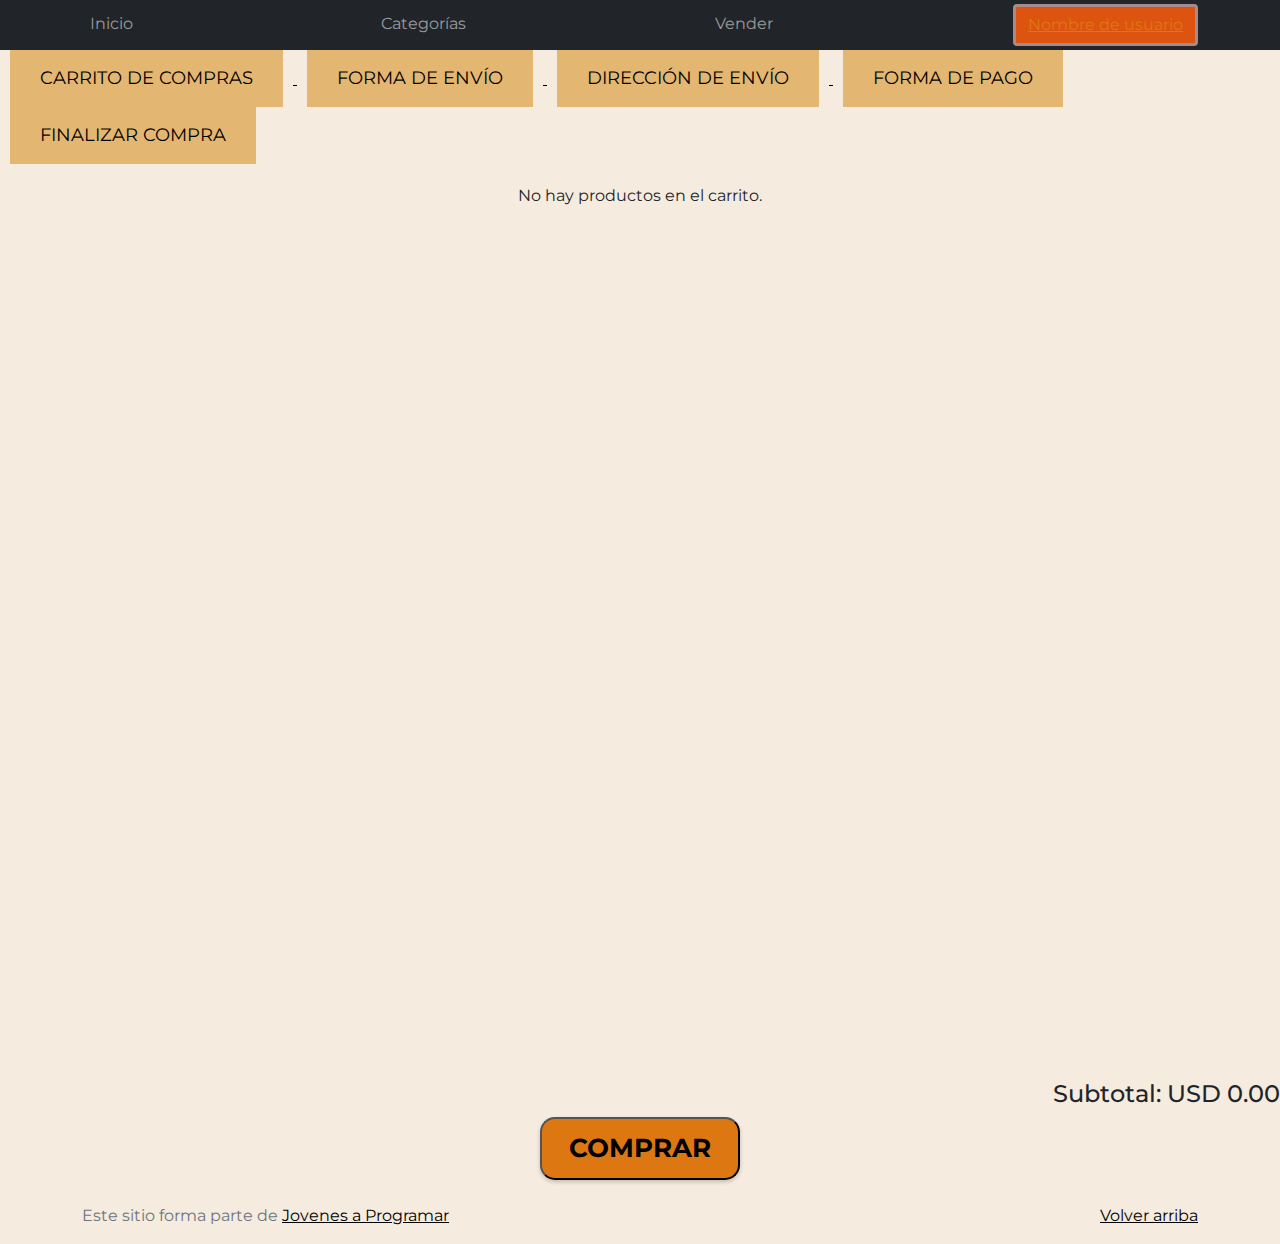
==== commit fa64f453: "Cambios en pantallas y algunas pautas" ====
--- a/cart.html
+++ b/cart.html
@@ -77,6 +77,10 @@
     <!-- Contenedor de los productos guardado en el carrito (localStorage) -->
     <div id="cart_Contenedor" class="d-flex flex-wrap justify-content-start gap-3"></div>
 
+    <div id="cart_Subtotal" class="d-flex justify-content-end mt-3">
+      <h4>Subtotal: <span id="subtotalMonto">USD 0</span></h4>
+    </div>
+
     <div class="containerBtnCarrito">
       <button id="btnComprarCarrito" class="botonPaginas" type="button"
       onclick="window.location.href='formaDeEnvio.html'">COMPRAR</button>
--- a/css/styles.css
+++ b/css/styles.css
@@ -774,4 +774,3 @@
   align-items: center;
   flex-direction: column;
 } 
-
